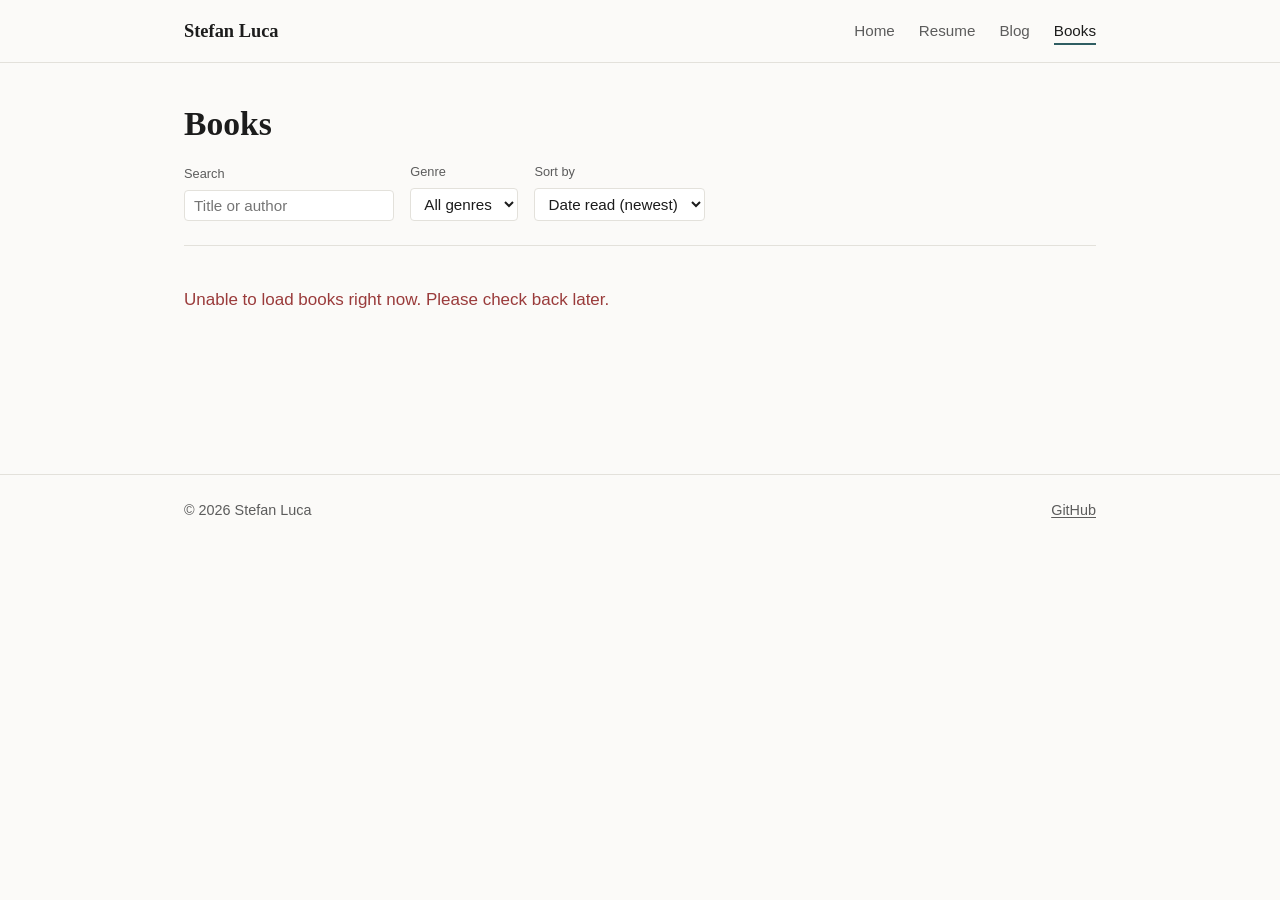
==== books/index.html @ 895c860c "commit" ====
<!DOCTYPE html>
<html lang="en">
<head>
  <meta charset="UTF-8">
  <meta name="viewport" content="width=device-width, initial-scale=1.0">
  <title>Books — Stefan Luca</title>
  <meta name="description" content="Books read, with ratings and short reviews.">
  <link rel="canonical" href="https://stefanluca.com/books/">
  <meta property="og:type" content="website">
  <meta property="og:title" content="Books — Stefan Luca">
  <meta property="og:description" content="Books read, with ratings and short reviews.">
  <meta property="og:url" content="https://stefanluca.com/books/">
  <link rel="icon" href="/assets/images/favicon.svg" type="image/svg+xml">
  <link rel="stylesheet" href="/assets/css/style.css">
</head>
<body>
  <a class="skip-link" href="#main">Skip to content</a>

  <header class="site-header">
    <div class="header-inner">
      <a class="site-title" href="/">Stefan Luca</a>
      <button class="nav-toggle" aria-expanded="false" aria-controls="site-nav">Menu</button>
      <nav class="site-nav" id="site-nav" aria-label="Primary">
        <ul>
          <li><a href="/">Home</a></li>
          <li><a href="/resume/">Resume</a></li>
          <li><a href="/blog/">Blog</a></li>
          <li><a href="/books/" aria-current="page">Books</a></li>
        </ul>
      </nav>
    </div>
  </header>

  <main id="main" class="wide">
    <h1>Books</h1>

    <form class="filter-bar" role="search" onsubmit="return false;">
      <div class="filter-field">
        <label for="search-input">Search</label>
        <input type="search" id="search-input" placeholder="Title or author">
      </div>
      <div class="filter-field">
        <label for="genre-select">Genre</label>
        <select id="genre-select">
          <option value="">All genres</option>
        </select>
      </div>
      <div class="filter-field">
        <label for="sort-select">Sort by</label>
        <select id="sort-select">
          <option value="date-desc">Date read (newest)</option>
          <option value="date-asc">Date read (oldest)</option>
          <option value="title-asc">Title (A–Z)</option>
          <option value="rating-desc">Rating (highest)</option>
        </select>
      </div>
    </form>

    <p id="list-state" class="state-message" role="status">Loading books…</p>
    <p id="results-count" class="results-count"></p>
    <ul id="book-grid" class="book-grid" aria-label="Books"></ul>
  </main>

  <footer class="site-footer">
    <div class="footer-inner">
      <p>&copy; <span id="year">2026</span> Stefan Luca</p>
      <p><a href="https://github.com/stefan-luca" rel="noopener" target="_blank">GitHub</a></p>
    </div>
  </footer>

  <script src="/assets/js/nav.js"></script>
  <script type="module" src="/assets/js/books.js"></script>
  <script>document.getElementById("year").textContent = new Date().getFullYear();</script>
</body>
</html>
---- assets/css/style.css ----
/* stefanluca.com — shared styles
   Restrained, typography-first design. No frameworks. */

:root {
  --bg: #fbfaf8;
  --bg-elevated: #ffffff;
  --text: #1c1c1c;
  --text-muted: #5c5c5c;
  --border: #e3e1db;
  --accent: #2f5d62;
  --accent-hover: #234648;
  --link: #2f5d62;
  --code-bg: #f1efe9;
  --danger: #9a3b3b;

  --font-serif: Georgia, "Iowan Old Style", "Palatino Linotype", serif;
  --font-sans: -apple-system, BlinkMacSystemFont, "Segoe UI", Roboto, Helvetica, Arial, sans-serif;

  --content-width: 42rem;
  --content-width-wide: 60rem;
  --space-1: 0.5rem;
  --space-2: 1rem;
  --space-3: 1.5rem;
  --space-4: 2.5rem;
  --space-5: 4rem;
}

@media (prefers-color-scheme: dark) {
  :root {
    --bg: #15161a;
    --bg-elevated: #1c1d22;
    --text: #eceae4;
    --text-muted: #a7a49c;
    --border: #33343a;
    --accent: #8ac0bc;
    --accent-hover: #a7d2ce;
    --link: #8ac0bc;
    --code-bg: #1f2025;
    --danger: #d98b8b;
  }
}

* {
  box-sizing: border-box;
}

html {
  color-scheme: light dark;
}

body {
  margin: 0;
  background: var(--bg);
  color: var(--text);
  font-family: var(--font-sans);
  font-size: 17px;
  line-height: 1.65;
  -webkit-font-smoothing: antialiased;
}

h1, h2, h3, h4 {
  font-family: var(--font-serif);
  font-weight: 600;
  line-height: 1.25;
  margin: 0 0 var(--space-2);
}

h1 { font-size: 2.1rem; }
h2 { font-size: 1.5rem; margin-top: var(--space-4); }
h3 { font-size: 1.15rem; margin-top: var(--space-3); }

p { margin: 0 0 var(--space-2); }

a {
  color: var(--link);
  text-decoration-thickness: 1px;
  text-underline-offset: 0.15em;
}

a:hover { color: var(--accent-hover); }

a:focus-visible,
button:focus-visible,
input:focus-visible,
select:focus-visible {
  outline: 2px solid var(--accent);
  outline-offset: 2px;
}

ul, ol { padding-left: 1.3em; }

img { max-width: 100%; display: block; }

.visually-hidden {
  position: absolute;
  width: 1px;
  height: 1px;
  overflow: hidden;
  clip: rect(0 0 0 0);
  white-space: nowrap;
}

.skip-link {
  position: absolute;
  left: 0;
  top: -3rem;
  background: var(--accent);
  color: #fff;
  padding: 0.6em 1em;
  z-index: 100;
  transition: top 0.15s ease;
}

.skip-link:focus {
  top: 0;
}

/* Layout */

.site-header {
  border-bottom: 1px solid var(--border);
}

.header-inner {
  max-width: var(--content-width-wide);
  margin: 0 auto;
  padding: var(--space-2) var(--space-3);
  display: flex;
  align-items: center;
  justify-content: space-between;
  gap: var(--space-2);
}

.site-title {
  font-family: var(--font-serif);
  font-size: 1.15rem;
  font-weight: 700;
  color: var(--text);
  text-decoration: none;
}

.nav-toggle {
  display: none;
  background: none;
  border: 1px solid var(--border);
  border-radius: 4px;
  color: var(--text);
  font-size: 0.95rem;
  padding: 0.35em 0.7em;
  cursor: pointer;
}

.site-nav ul {
  display: flex;
  gap: var(--space-3);
  list-style: none;
  margin: 0;
  padding: 0;
}

.site-nav a {
  color: var(--text-muted);
  text-decoration: none;
  font-size: 0.95rem;
  padding: 0.25em 0;
  border-bottom: 2px solid transparent;
}

.site-nav a:hover {
  color: var(--text);
}

.site-nav a[aria-current="page"] {
  color: var(--text);
  border-bottom-color: var(--accent);
}

main {
  max-width: var(--content-width);
  margin: 0 auto;
  padding: var(--space-4) var(--space-3) var(--space-5);
}

main.wide {
  max-width: var(--content-width-wide);
}

.site-footer {
  border-top: 1px solid var(--border);
  margin-top: var(--space-5);
}

.footer-inner {
  max-width: var(--content-width-wide);
  margin: 0 auto;
  padding: var(--space-3);
  color: var(--text-muted);
  font-size: 0.9rem;
  display: flex;
  justify-content: space-between;
  gap: var(--space-2);
  flex-wrap: wrap;
}

.footer-inner a {
  color: var(--text-muted);
}

@media (max-width: 640px) {
  .nav-toggle {
    display: inline-block;
  }

  .site-nav {
    display: none;
    width: 100%;
  }

  .site-nav.is-open {
    display: block;
  }

  .header-inner {
    flex-wrap: wrap;
  }

  .site-nav ul {
    flex-direction: column;
    gap: var(--space-1);
    padding: var(--space-2) 0 var(--space-1);
  }
}

/* Hero / intro */

.hero {
  padding-top: var(--space-2);
}

.hero .tagline {
  font-size: 1.1rem;
  color: var(--text-muted);
  max-width: 38ch;
}

.hero-links {
  display: flex;
  gap: var(--space-2);
  margin-top: var(--space-3);
  flex-wrap: wrap;
}

/* Buttons */

.btn {
  display: inline-block;
  border: 1px solid var(--accent);
  color: var(--accent);
  background: transparent;
  padding: 0.55em 1.1em;
  border-radius: 4px;
  text-decoration: none;
  font-size: 0.95rem;
  cursor: pointer;
}

.btn:hover {
  background: var(--accent);
  color: var(--bg-elevated);
}

.btn-primary {
  background: var(--accent);
  color: var(--bg-elevated);
}

.btn-primary:hover {
  background: var(--accent-hover);
  border-color: var(--accent-hover);
  color: var(--bg-elevated);
}

/* Lists: experience, education */

.entry {
  margin-bottom: var(--space-3);
  padding-bottom: var(--space-3);
  border-bottom: 1px solid var(--border);
}

.entry:last-child {
  border-bottom: none;
}

.entry-header {
  display: flex;
  justify-content: space-between;
  gap: var(--space-2);
  flex-wrap: wrap;
  align-items: baseline;
}

.entry-title {
  font-weight: 600;
  margin: 0;
}

.entry-subtitle {
  color: var(--text-muted);
  font-size: 0.95rem;
}

.entry-meta {
  color: var(--text-muted);
  font-size: 0.9rem;
  white-space: nowrap;
}

.placeholder {
  color: var(--text-muted);
  font-style: italic;
}

/* State messages (loading / error / empty) */

.state-message {
  color: var(--text-muted);
  padding: var(--space-2) 0;
}

.state-message.is-error {
  color: var(--danger);
}

.state-message[hidden] {
  display: none;
}

/* Blog list */

.post-list {
  list-style: none;
  padding: 0;
  margin: 0;
}

.post-item {
  padding: var(--space-2) 0;
  border-bottom: 1px solid var(--border);
}

.post-item:first-child {
  border-top: 1px solid var(--border);
}

.post-item a.post-title {
  font-family: var(--font-serif);
  font-size: 1.2rem;
  text-decoration: none;
  color: var(--text);
}

.post-item a.post-title:hover {
  color: var(--accent);
}

.post-meta {
  color: var(--text-muted);
  font-size: 0.85rem;
  margin: 0.2em 0 0.4em;
}

.tag-list {
  display: flex;
  gap: 0.4em;
  flex-wrap: wrap;
  margin-top: 0.4em;
}

.tag {
  font-size: 0.75rem;
  color: var(--text-muted);
  border: 1px solid var(--border);
  border-radius: 999px;
  padding: 0.15em 0.7em;
}

/* Article */

.article-header {
  margin-bottom: var(--space-3);
  padding-bottom: var(--space-3);
  border-bottom: 1px solid var(--border);
}

.article-body {
  font-size: 1.05rem;
}

.article-body h2 { font-size: 1.3rem; }
.article-body h3 { font-size: 1.1rem; }

.article-body img {
  border-radius: 4px;
  margin: var(--space-2) 0;
}

.article-body pre {
  background: var(--code-bg);
  padding: var(--space-2);
  overflow-x: auto;
  border-radius: 4px;
}

.article-body code {
  background: var(--code-bg);
  padding: 0.1em 0.35em;
  border-radius: 3px;
  font-size: 0.9em;
}

.article-body pre code {
  background: none;
  padding: 0;
}

.article-body blockquote {
  margin: var(--space-2) 0;
  padding-left: var(--space-2);
  border-left: 3px solid var(--border);
  color: var(--text-muted);
}

/* Books */

.filter-bar {
  display: flex;
  gap: var(--space-2);
  flex-wrap: wrap;
  align-items: flex-end;
  margin-bottom: var(--space-3);
  padding-bottom: var(--space-3);
  border-bottom: 1px solid var(--border);
}

.filter-field {
  display: flex;
  flex-direction: column;
  gap: 0.3em;
}

.filter-field label {
  font-size: 0.8rem;
  color: var(--text-muted);
}

.filter-field input,
.filter-field select {
  font-family: inherit;
  font-size: 0.95rem;
  padding: 0.4em 0.6em;
  border: 1px solid var(--border);
  border-radius: 4px;
  background: var(--bg-elevated);
  color: var(--text);
}

.results-count {
  color: var(--text-muted);
  font-size: 0.85rem;
  margin-bottom: var(--space-2);
}

.book-grid {
  display: grid;
  grid-template-columns: repeat(auto-fill, minmax(220px, 1fr));
  gap: var(--space-3);
  list-style: none;
  padding: 0;
  margin: 0;
}

.book-card {
  border: 1px solid var(--border);
  border-radius: 6px;
  padding: var(--space-2);
  background: var(--bg-elevated);
  display: flex;
  flex-direction: column;
  gap: 0.4em;
}

.book-cover {
  width: 100%;
  aspect-ratio: 2 / 3;
  object-fit: cover;
  border-radius: 4px;
  background: var(--code-bg);
  margin-bottom: 0.4em;
}

.book-cover-placeholder {
  width: 100%;
  aspect-ratio: 2 / 3;
  border-radius: 4px;
  background: var(--code-bg);
  color: var(--text-muted);
  display: flex;
  align-items: center;
  justify-content: center;
  font-family: var(--font-serif);
  font-size: 1.4rem;
  margin-bottom: 0.4em;
}

.book-title {
  font-family: var(--font-serif);
  font-weight: 600;
  font-size: 1.05rem;
  margin: 0;
}

.book-author,
.book-meta {
  color: var(--text-muted);
  font-size: 0.85rem;
  margin: 0;
}

.book-rating {
  font-size: 0.9rem;
  color: var(--accent);
}

.book-review {
  font-size: 0.9rem;
  color: var(--text);
  margin: 0.3em 0 0;
}

.book-badge {
  align-self: flex-start;
  font-size: 0.7rem;
  color: var(--accent);
  border: 1px solid var(--accent);
  border-radius: 999px;
  padding: 0.1em 0.6em;
}

@media (max-width: 480px) {
  h1 { font-size: 1.7rem; }
  body { font-size: 16px; }
}
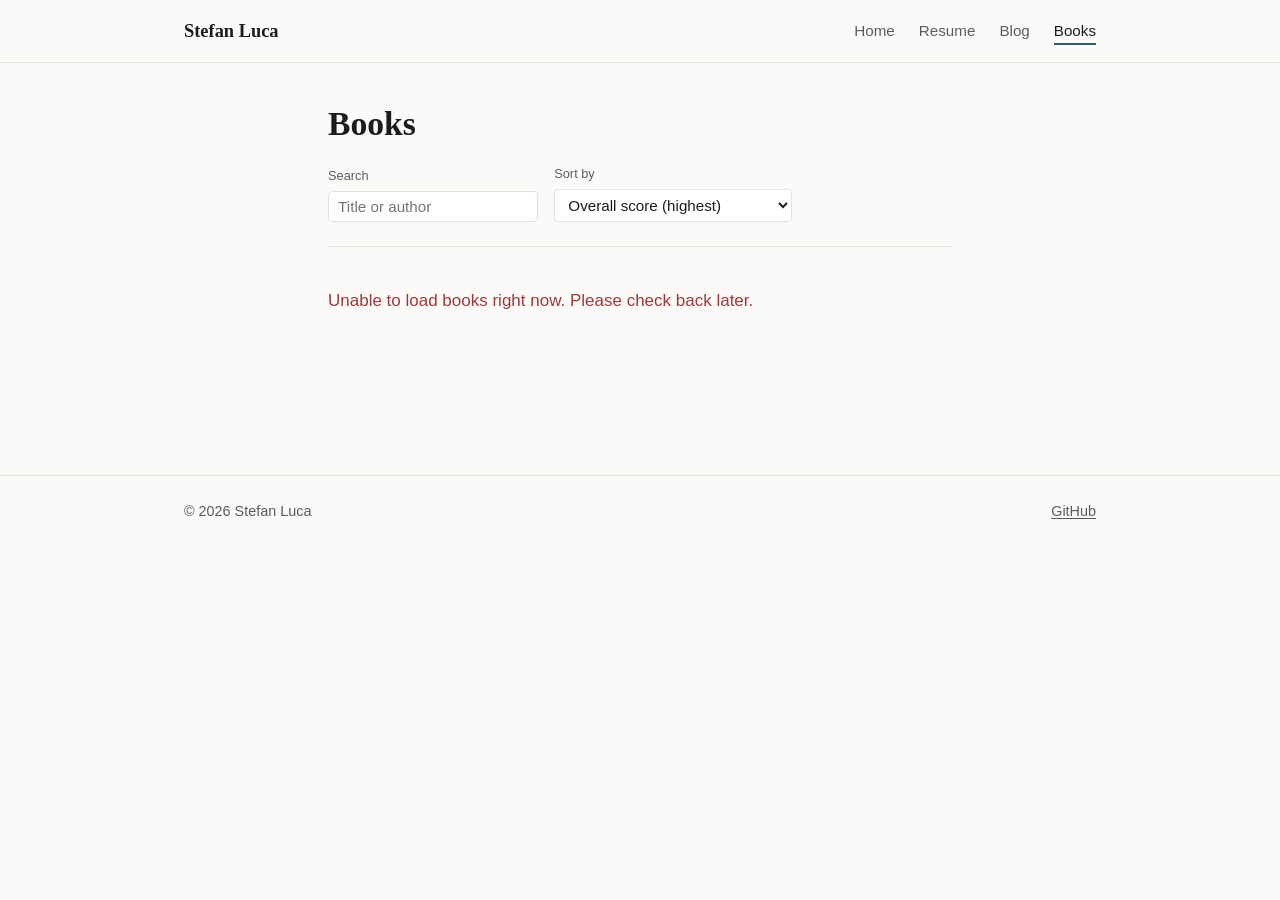
==== commit cad0272e: "wewe" ====
--- a/books/index.html
+++ b/books/index.html
@@ -4,11 +4,11 @@
   <meta charset="UTF-8">
   <meta name="viewport" content="width=device-width, initial-scale=1.0">
   <title>Books — Stefan Luca</title>
-  <meta name="description" content="Books read, with ratings and short reviews.">
+  <meta name="description" content="Books read, rated across weighted dimensions like ideas, prose, and lasting impact.">
   <link rel="canonical" href="https://stefanluca.com/books/">
   <meta property="og:type" content="website">
   <meta property="og:title" content="Books — Stefan Luca">
-  <meta property="og:description" content="Books read, with ratings and short reviews.">
+  <meta property="og:description" content="Books read, rated across weighted dimensions like ideas, prose, and lasting impact.">
   <meta property="og:url" content="https://stefanluca.com/books/">
   <link rel="icon" href="/assets/images/favicon.svg" type="image/svg+xml">
   <link rel="stylesheet" href="/assets/css/style.css">
@@ -31,8 +31,9 @@
     </div>
   </header>
 
-  <main id="main" class="wide">
+  <main id="main">
     <h1>Books</h1>
+    <p id="weights-note" class="weights-note"></p>
 
     <form class="filter-bar" role="search" onsubmit="return false;">
       <div class="filter-field">
@@ -40,25 +41,20 @@
         <input type="search" id="search-input" placeholder="Title or author">
       </div>
       <div class="filter-field">
-        <label for="genre-select">Genre</label>
-        <select id="genre-select">
-          <option value="">All genres</option>
-        </select>
-      </div>
-      <div class="filter-field">
         <label for="sort-select">Sort by</label>
         <select id="sort-select">
-          <option value="date-desc">Date read (newest)</option>
-          <option value="date-asc">Date read (oldest)</option>
+          <option value="overall-desc">Overall score (highest)</option>
+          <option value="personal-desc">Personal enjoyment (highest)</option>
+          <option value="date-desc">Date (newest)</option>
+          <option value="date-asc">Date (oldest)</option>
           <option value="title-asc">Title (A–Z)</option>
-          <option value="rating-desc">Rating (highest)</option>
         </select>
       </div>
     </form>
 
     <p id="list-state" class="state-message" role="status">Loading books…</p>
     <p id="results-count" class="results-count"></p>
-    <ul id="book-grid" class="book-grid" aria-label="Books"></ul>
+    <ul id="book-list" class="book-list" aria-label="Books"></ul>
   </main>
 
   <footer class="site-footer">
--- a/assets/css/style.css
+++ b/assets/css/style.css
@@ -433,6 +433,12 @@
 
 /* Books */
 
+.weights-note {
+  color: var(--text-muted);
+  font-size: 0.85rem;
+  margin: -0.5em 0 var(--space-3);
+}
+
 .filter-bar {
   display: flex;
   gap: var(--space-2);
@@ -471,80 +477,75 @@
   margin-bottom: var(--space-2);
 }
 
-.book-grid {
-  display: grid;
-  grid-template-columns: repeat(auto-fill, minmax(220px, 1fr));
-  gap: var(--space-3);
+.book-list {
   list-style: none;
   padding: 0;
   margin: 0;
 }
 
-.book-card {
-  border: 1px solid var(--border);
-  border-radius: 6px;
-  padding: var(--space-2);
-  background: var(--bg-elevated);
-  display: flex;
-  flex-direction: column;
-  gap: 0.4em;
-}
-
-.book-cover {
-  width: 100%;
-  aspect-ratio: 2 / 3;
-  object-fit: cover;
-  border-radius: 4px;
-  background: var(--code-bg);
-  margin-bottom: 0.4em;
-}
-
-.book-cover-placeholder {
-  width: 100%;
-  aspect-ratio: 2 / 3;
-  border-radius: 4px;
-  background: var(--code-bg);
-  color: var(--text-muted);
-  display: flex;
-  align-items: center;
-  justify-content: center;
-  font-family: var(--font-serif);
-  font-size: 1.4rem;
-  margin-bottom: 0.4em;
+.book-item {
+  padding: var(--space-2) 0;
+  border-bottom: 1px solid var(--border);
+}
+
+.book-item:first-child {
+  border-top: 1px solid var(--border);
+}
+
+.book-item-header {
+  display: flex;
+  justify-content: space-between;
+  align-items: baseline;
+  gap: var(--space-2);
 }
 
 .book-title {
   font-family: var(--font-serif);
   font-weight: 600;
-  font-size: 1.05rem;
-  margin: 0;
-}
-
-.book-author,
+  font-size: 1.1rem;
+  margin: 0;
+}
+
+.book-score {
+  font-family: var(--font-serif);
+  font-weight: 600;
+  font-size: 1.1rem;
+  color: var(--accent);
+  white-space: nowrap;
+}
+
 .book-meta {
   color: var(--text-muted);
+  font-size: 0.9rem;
+  margin: 0.2em 0 0;
+}
+
+.book-breakdown {
+  margin-top: 0.6em;
+}
+
+.book-breakdown summary {
+  cursor: pointer;
   font-size: 0.85rem;
-  margin: 0;
-}
-
-.book-rating {
+  color: var(--accent);
+}
+
+.book-breakdown dl {
+  display: grid;
+  grid-template-columns: 1fr auto;
+  gap: 0.3em 1em;
+  margin: 0.6em 0 0;
   font-size: 0.9rem;
-  color: var(--accent);
-}
-
-.book-review {
-  font-size: 0.9rem;
-  color: var(--text);
-  margin: 0.3em 0 0;
-}
-
-.book-badge {
-  align-self: flex-start;
-  font-size: 0.7rem;
-  color: var(--accent);
-  border: 1px solid var(--accent);
-  border-radius: 999px;
-  padding: 0.1em 0.6em;
+}
+
+.book-breakdown dt {
+  color: var(--text-muted);
+}
+
+.book-breakdown dd {
+  margin: 0;
+  text-align: right;
+  font-variant-numeric: tabular-nums;
 }
 
 @media (max-width: 480px) {
